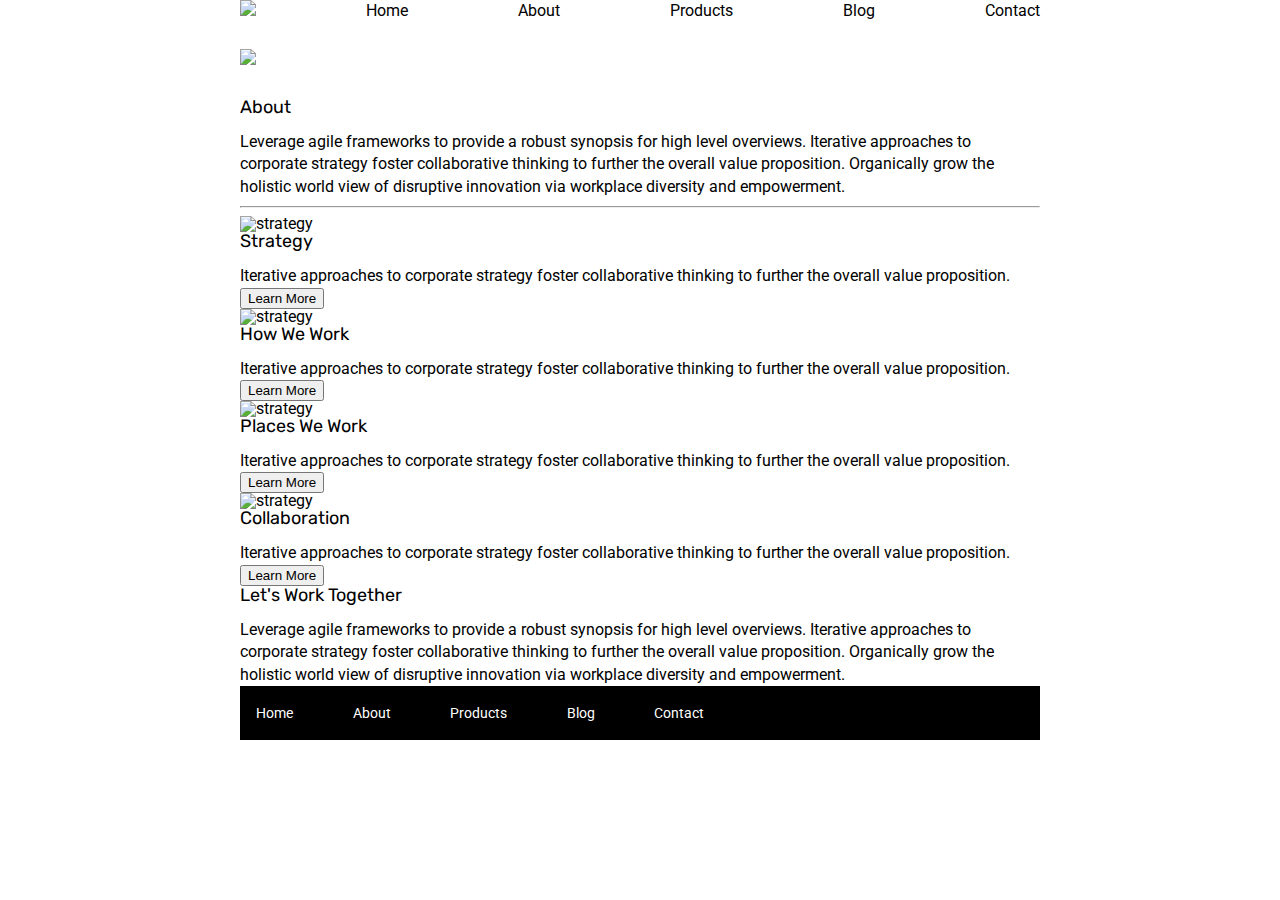
==== about.html @ 4de03fba "Created divs and gave them a class of aboutCategory" ====
<!doctype html>

<html lang="en">

<head>
  <meta charset="utf-8">

  <title>Sprint Challenge - About</title>

  <link href="https://fonts.googleapis.com/css?family=Roboto|Rubik" rel="stylesheet">
  <link rel="stylesheet" href="css/index.css">

</head>

<body>
  <div class="container about-page">

    <nav>
      <ul>
        <li><a href="#"><img src="/img/lambda-black.png"></img></a></li>
        <li><a href="index.html">Home</a></li>
        <li><a href="about.html">About</a></li>
        <li><a href="#">Products</a></li>
        <li><a href="#">Blog</a></li>
        <li><a href="#">Contact</a></li>
      </ul>
    </nav>

    <section class="header">
      <img src="/img/jumbo-about.png"></img>
    </section>

    <h2>About</h2>

    <p>Leverage agile frameworks to provide a robust synopsis for high level overviews. Iterative approaches to
      corporate
      strategy foster collaborative thinking to further the overall value proposition. Organically grow the holistic
      world
      view of disruptive innovation via workplace diversity and empowerment.</p>
    <hr>

    <div class="aboutCategory">
      <img src="img/about-plan.png" alt="strategy">

      <h2>Strategy</h2>

      <p>Iterative approaches to corporate strategy foster collaborative thinking to further the overall value
        proposition.</p>

      <button>Learn More</button>
    </div>


    <div class="aboutCategory">
      <img src="img/about-working.png" alt="strategy">

      <h2>How We Work</h2>

      <p>Iterative approaches to corporate strategy foster collaborative thinking to further the overall value
        proposition.</p>

      <button>Learn More</button>
    </div>

    <div class="aboutCategory">
      <img src="img/about-office.png" alt="strategy">

      <h2>Places We Work</h2>

      <p>Iterative approaches to corporate strategy foster collaborative thinking to further the overall value
        proposition.</p>

      <button>Learn More</button>
    </div>

    <div class="aboutCategory">
      <img src="img/about-meeting.png" alt="strategy">

      <h2>Collaboration</h2>

      <p>Iterative approaches to corporate strategy foster collaborative thinking to further the overall value
        proposition.</p>

      <button>Learn More</button>
    </div>

    <h2>Let's Work Together</h2>

    <p>Leverage agile frameworks to provide a robust synopsis for high level overviews. Iterative approaches to
      corporate
      strategy foster collaborative thinking to further the overall value proposition. Organically grow the holistic
      world
      view of disruptive innovation via workplace diversity and empowerment.</p>

    <footer>
      <nav>
        <a href="index.html">Home</a>
        <a href="#">About</a>
        <a href="#">Products</a>
        <a href="#">Blog</a>
        <a href="#">Contact</a>
      </nav>
    </footer>
  </div><!-- container -->
</body>

</html>
---- css/index.css ----
/* http://meyerweb.com/eric/tools/css/reset/ 
   v2.0 | 20110126
   License: none (public domain)
*/

html, body, div, span, applet, object, iframe,
h1, h2, h3, h4, h5, h6, p, blockquote, pre,
a, abbr, acronym, address, big, cite, code,
del, dfn, em, img, ins, kbd, q, s, samp,
small, strike, strong, sub, sup, tt, var,
b, u, i, center,
dl, dt, dd, ol, ul, li,
fieldset, form, label, legend,
table, caption, tbody, tfoot, thead, tr, th, td,
article, aside, canvas, details, embed, 
figure, figcaption, footer, header, hgroup, 
menu, nav, output, ruby, section, summary,
time, mark, audio, video {
	margin: 0;
	padding: 0;
	border: 0;
	font-size: 100%;
	font: inherit;
	vertical-align: baseline;
}
/* HTML5 display-role reset for older browsers */
article, aside, details, figcaption, figure, 
footer, header, hgroup, menu, nav, section {
	display: block;
}
body {
	line-height: 1;
}
ol, ul {
	list-style: none;
}
blockquote, q {
	quotes: none;
}
blockquote:before, blockquote:after,
q:before, q:after {
	content: '';
	content: none;
}
table {
	border-collapse: collapse;
	border-spacing: 0;
}

* {
    box-sizing: border-box;
}

html, body {
    height: 100%;
    font-family: 'Roboto', sans-serif;
}

h1, h2, h3, h4, h5 {
    font-size: 18px;
    margin-bottom: 15px;
    font-family: 'Rubik', sans-serif;
}

p {
    line-height: 1.4;
}

.container {
    width: 800px;
    margin: 0 auto;
}

.top-content {
    display: flex;
    flex-wrap: wrap;
    justify-content: space-evenly;
    margin-bottom: 20px;
    border-bottom: 1px dashed black;
}

.top-content .text-container {
    width: 48%;
    padding: 0 1%;
    padding-bottom: 20px;  
}

.middle-content {
    margin-bottom: 20px;
    border-bottom: 1px dashed black;
}

.middle-content h2 {
    padding: 0 2%;
    margin-bottom: 0;
}

.middle-content .boxes {
    display: flex;
    flex-wrap: wrap;
    justify-content: space-evenly;
}

.middle-content .boxes .box {
    width: 12.5%;
    height: 100px;
    /* background: black; */
    margin: 20px 2.5%;
    color: white;
    display: flex;
    align-items: center;
    justify-content: center;
}

.bottom-content {
    display: flex;
    margin: 0 2% 20px;
    justify-content: space-around;
}

.bottom-content .text-container {
    padding-right: 4%;
}

.bottom-content .text-container:last-child {
    padding-right: 0;
}

footer {
    width: 100%;
    background: black;
}

footer nav {
    width: 60%;
    display: flex;
    justify-content: space-between;
    align-items: center;
    padding: 20px 2%;
    font-size: 14px;
}

footer nav a {
    color: white;
    text-decoration: none;
}

nav ul {
    display: flex;
    justify-content: space-between;
    align-items: baseline;
    
}

nav ul li a {
    text-decoration: none;
    color: black;
}

.header {
    margin: 30px 0px;
}
.box1 {
    background: teal;
}
.box2 {
    background: gold;
}
.box3 {
    background: cadetblue;
}
.box4 {
    background: coral;
}
.box5 {
    background: crimson;
}
.box6 {
    background: forestgreen;
}
.box7 {
    background: darkorchid;
}
.box8 {
    background: hotpink;
}
.box9 {
    background: indigo;
}
.box10 {
    background: dodgerblue;
}
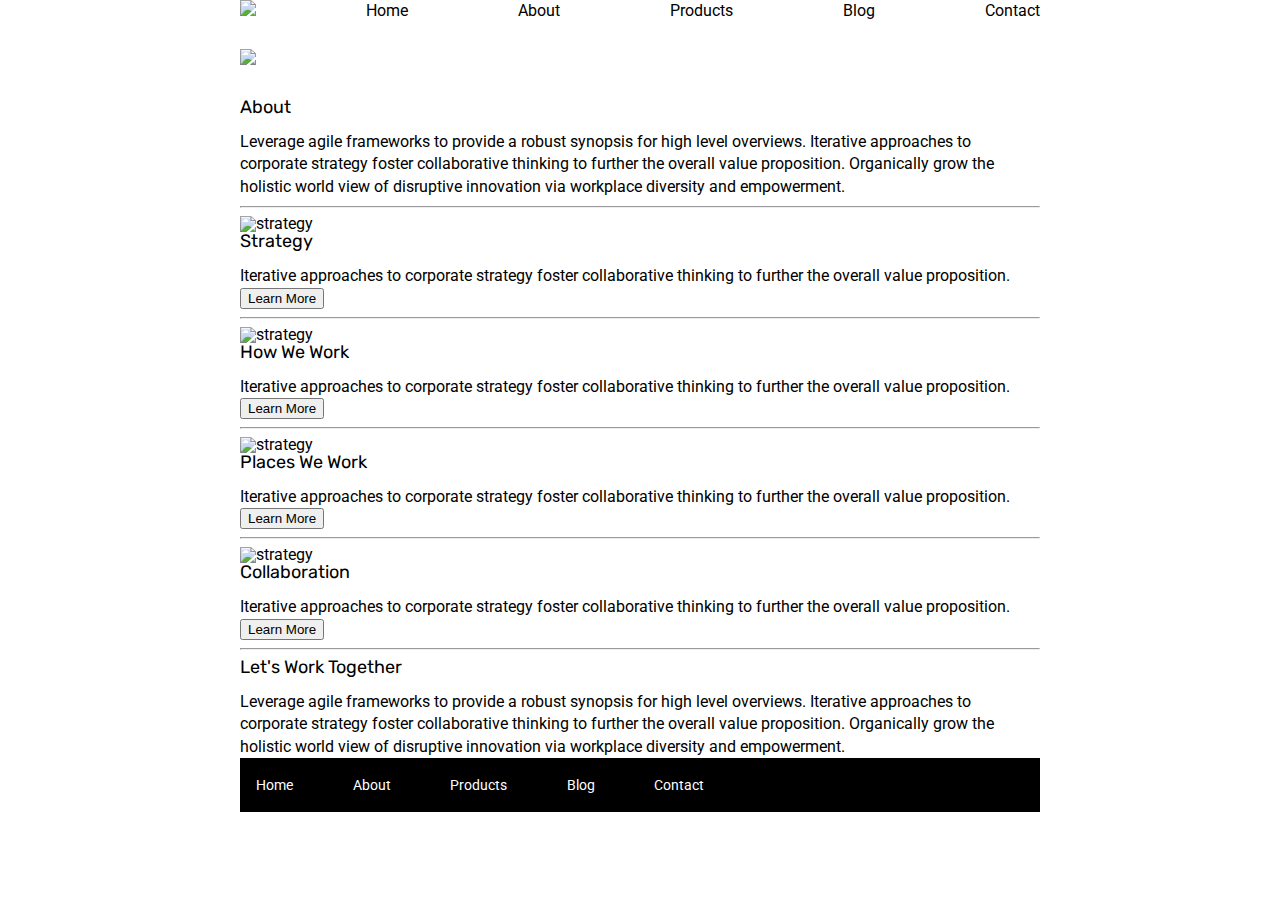
==== commit 5b12785c: "Added hr tags bellow learn more buttons" ====
--- a/about.html
+++ b/about.html
@@ -41,47 +41,35 @@
 
     <div class="aboutCategory">
       <img src="img/about-plan.png" alt="strategy">
-
       <h2>Strategy</h2>
-
       <p>Iterative approaches to corporate strategy foster collaborative thinking to further the overall value
         proposition.</p>
-
       <button>Learn More</button>
+      <hr>
     </div>
-
-
     <div class="aboutCategory">
       <img src="img/about-working.png" alt="strategy">
-
       <h2>How We Work</h2>
-
       <p>Iterative approaches to corporate strategy foster collaborative thinking to further the overall value
         proposition.</p>
-
       <button>Learn More</button>
+      <hr>
     </div>
-
     <div class="aboutCategory">
       <img src="img/about-office.png" alt="strategy">
-
       <h2>Places We Work</h2>
-
       <p>Iterative approaches to corporate strategy foster collaborative thinking to further the overall value
         proposition.</p>
-
       <button>Learn More</button>
+      <hr>
     </div>
-
     <div class="aboutCategory">
       <img src="img/about-meeting.png" alt="strategy">
-
       <h2>Collaboration</h2>
-
       <p>Iterative approaches to corporate strategy foster collaborative thinking to further the overall value
         proposition.</p>
-
       <button>Learn More</button>
+      <hr>
     </div>
 
     <h2>Let's Work Together</h2>
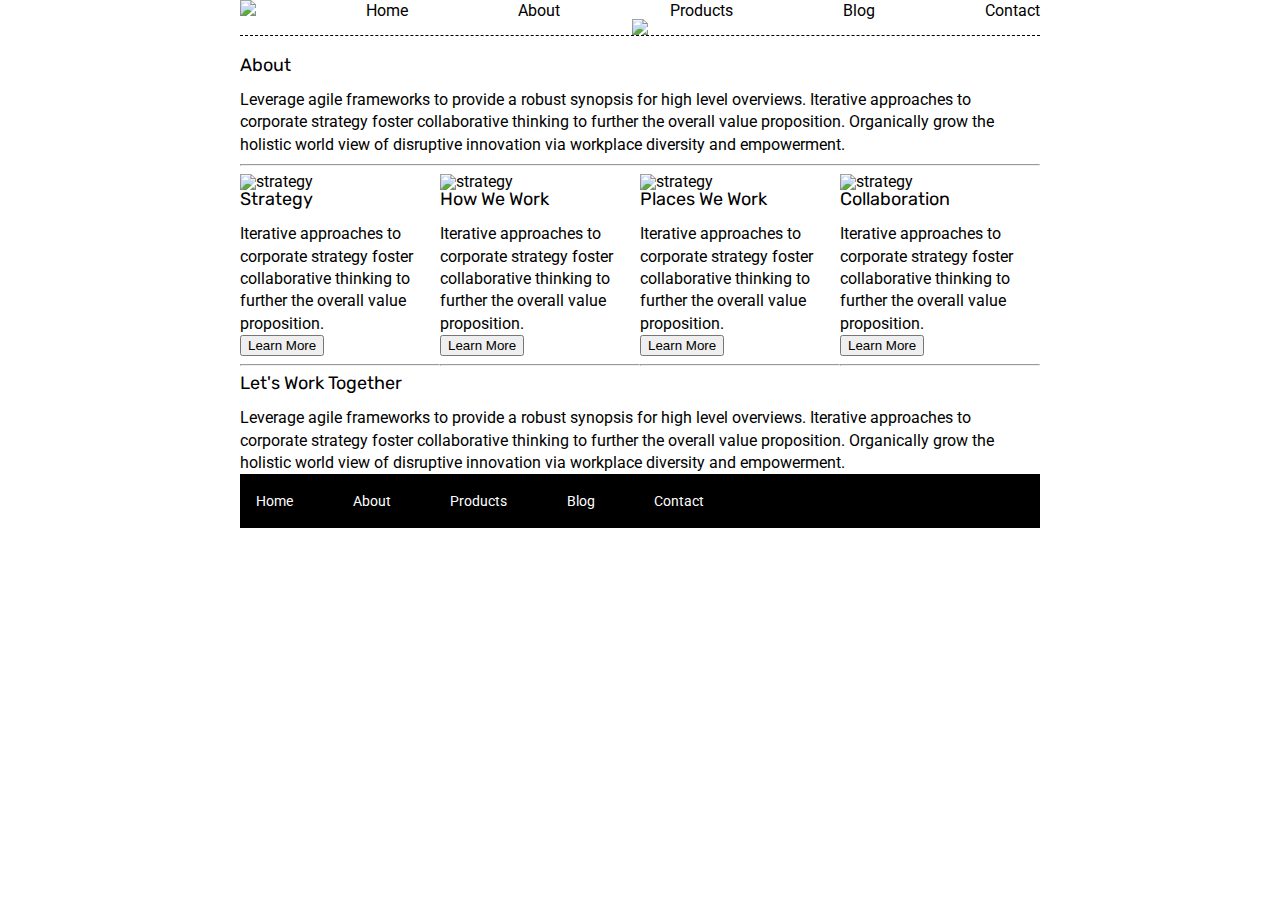
==== commit 6f1800d1: "Renamed section tag to header tag and gave it class top-content" ====
--- a/about.html
+++ b/about.html
@@ -26,9 +26,9 @@
       </ul>
     </nav>
 
-    <section class="header">
+    <header class="top-content">
       <img src="/img/jumbo-about.png"></img>
-    </section>
+    </header>
 
     <h2>About</h2>
 
@@ -39,39 +39,40 @@
       view of disruptive innovation via workplace diversity and empowerment.</p>
     <hr>
 
-    <div class="aboutCategory">
-      <img src="img/about-plan.png" alt="strategy">
-      <h2>Strategy</h2>
-      <p>Iterative approaches to corporate strategy foster collaborative thinking to further the overall value
-        proposition.</p>
-      <button>Learn More</button>
-      <hr>
-    </div>
-    <div class="aboutCategory">
-      <img src="img/about-working.png" alt="strategy">
-      <h2>How We Work</h2>
-      <p>Iterative approaches to corporate strategy foster collaborative thinking to further the overall value
-        proposition.</p>
-      <button>Learn More</button>
-      <hr>
-    </div>
-    <div class="aboutCategory">
-      <img src="img/about-office.png" alt="strategy">
-      <h2>Places We Work</h2>
-      <p>Iterative approaches to corporate strategy foster collaborative thinking to further the overall value
-        proposition.</p>
-      <button>Learn More</button>
-      <hr>
-    </div>
-    <div class="aboutCategory">
-      <img src="img/about-meeting.png" alt="strategy">
-      <h2>Collaboration</h2>
-      <p>Iterative approaches to corporate strategy foster collaborative thinking to further the overall value
-        proposition.</p>
-      <button>Learn More</button>
-      <hr>
-    </div>
-
+    <section class="aboutCategoryContainer">
+      <div class="aboutCategory">
+        <img src="img/about-plan.png" alt="strategy">
+        <h2>Strategy</h2>
+        <p>Iterative approaches to corporate strategy foster collaborative thinking to further the overall value
+          proposition.</p>
+        <button>Learn More</button>
+        <hr>
+      </div>
+      <div class="aboutCategory">
+        <img src="img/about-working.png" alt="strategy">
+        <h2>How We Work</h2>
+        <p>Iterative approaches to corporate strategy foster collaborative thinking to further the overall value
+          proposition.</p>
+        <button>Learn More</button>
+        <hr>
+      </div>
+      <div class="aboutCategory">
+        <img src="img/about-office.png" alt="strategy">
+        <h2>Places We Work</h2>
+        <p>Iterative approaches to corporate strategy foster collaborative thinking to further the overall value
+          proposition.</p>
+        <button>Learn More</button>
+        <hr>
+      </div>
+      <div class="aboutCategory">
+        <img src="img/about-meeting.png" alt="strategy">
+        <h2>Collaboration</h2>
+        <p>Iterative approaches to corporate strategy foster collaborative thinking to further the overall value
+          proposition.</p>
+        <button>Learn More</button>
+        <hr>
+      </div>
+    </section>
     <h2>Let's Work Together</h2>
 
     <p>Leverage agile frameworks to provide a robust synopsis for high level overviews. Iterative approaches to
--- a/css/index.css
+++ b/css/index.css
@@ -189,4 +189,9 @@
 }
 .box10 {
     background: dodgerblue;
+}
+
+.aboutCategoryContainer {
+    display: flex;
+    
 }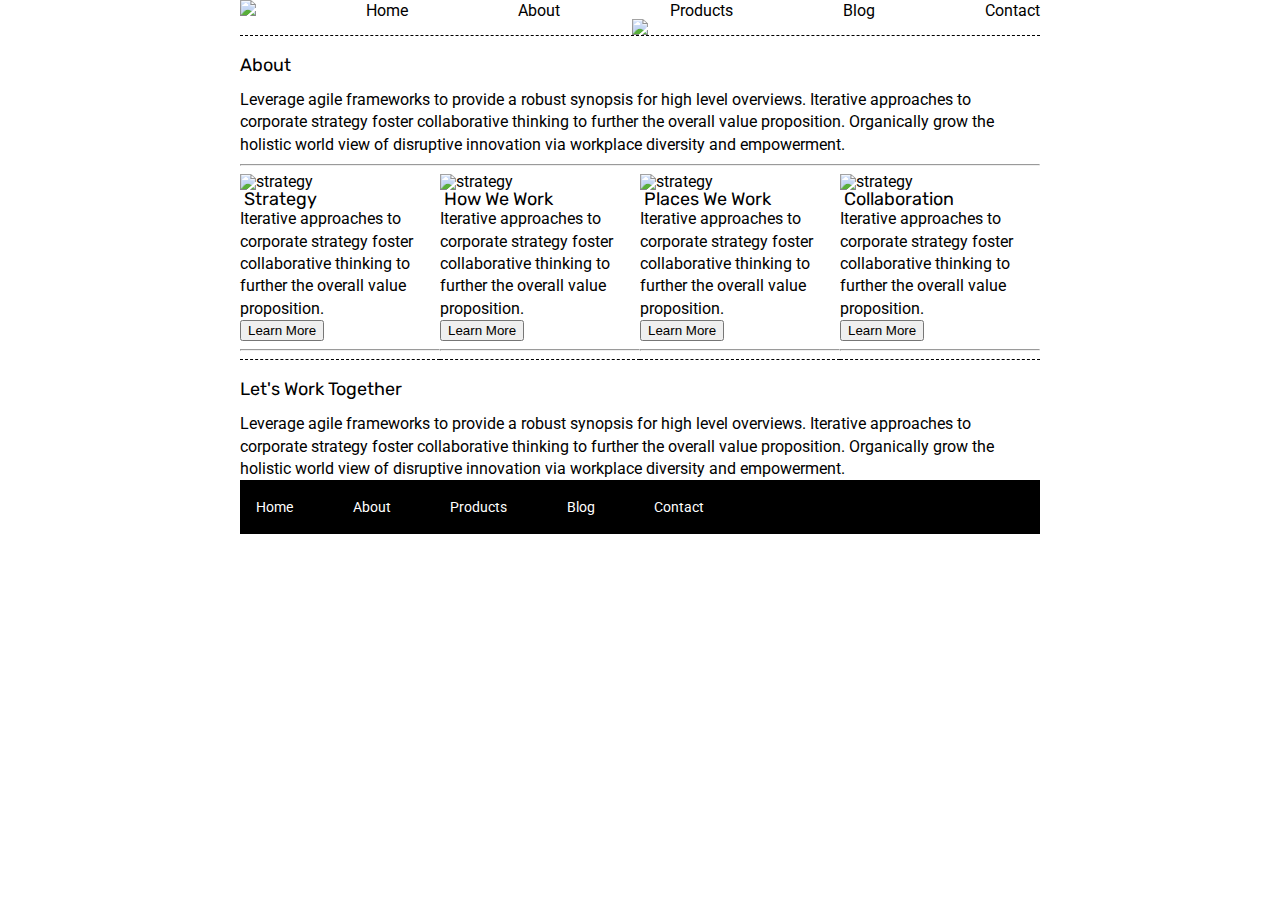
==== commit 5555a3ee: "Renamed aboutCategory class in divs to middle-content" ====
--- a/about.html
+++ b/about.html
@@ -40,7 +40,7 @@
     <hr>
 
     <section class="aboutCategoryContainer">
-      <div class="aboutCategory">
+      <div class="middle-content">
         <img src="img/about-plan.png" alt="strategy">
         <h2>Strategy</h2>
         <p>Iterative approaches to corporate strategy foster collaborative thinking to further the overall value
@@ -48,7 +48,7 @@
         <button>Learn More</button>
         <hr>
       </div>
-      <div class="aboutCategory">
+      <div class="middle-content">
         <img src="img/about-working.png" alt="strategy">
         <h2>How We Work</h2>
         <p>Iterative approaches to corporate strategy foster collaborative thinking to further the overall value
@@ -56,7 +56,7 @@
         <button>Learn More</button>
         <hr>
       </div>
-      <div class="aboutCategory">
+      <div class="middle-content">
         <img src="img/about-office.png" alt="strategy">
         <h2>Places We Work</h2>
         <p>Iterative approaches to corporate strategy foster collaborative thinking to further the overall value
@@ -64,7 +64,7 @@
         <button>Learn More</button>
         <hr>
       </div>
-      <div class="aboutCategory">
+      <div class="middle-content">
         <img src="img/about-meeting.png" alt="strategy">
         <h2>Collaboration</h2>
         <p>Iterative approaches to corporate strategy foster collaborative thinking to further the overall value
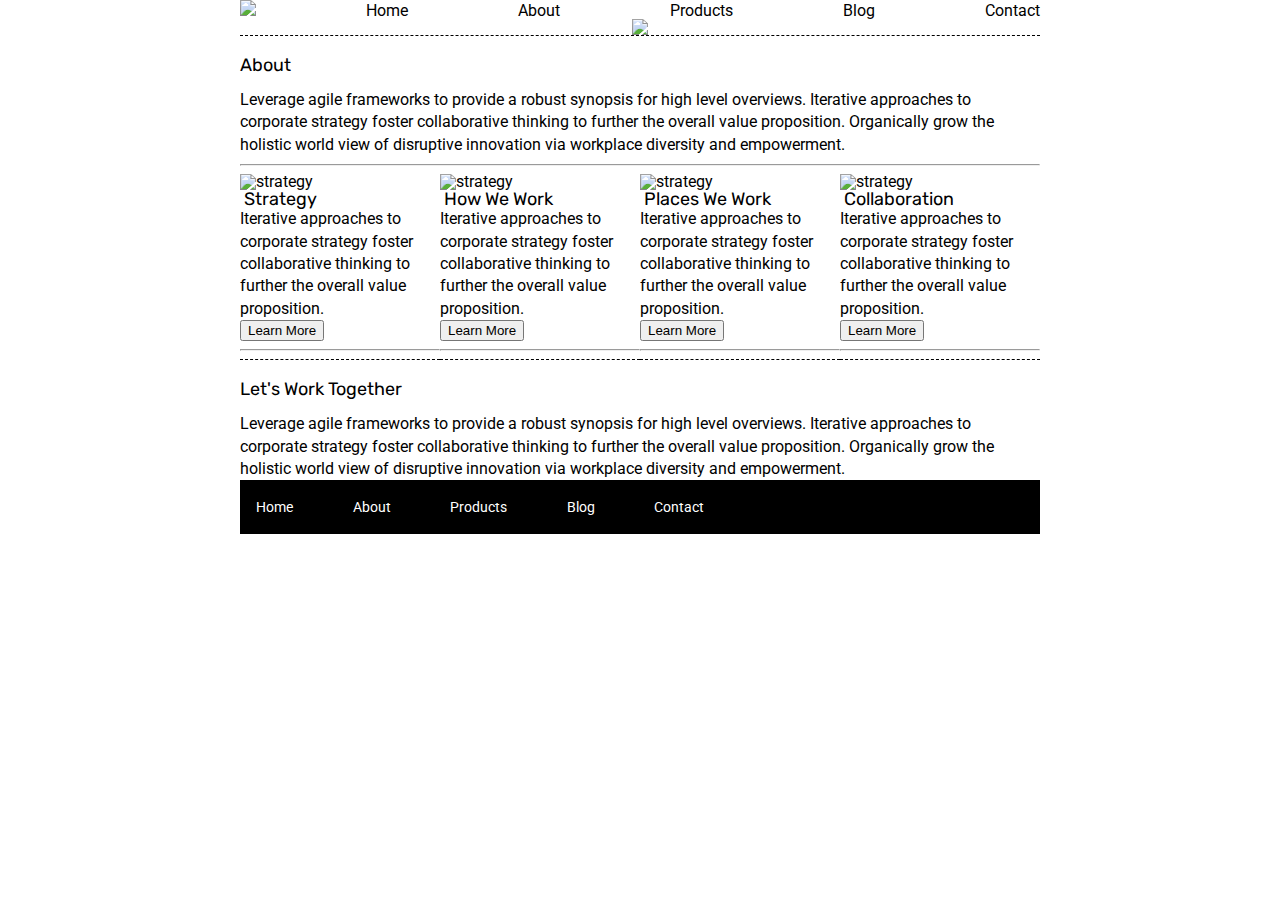
==== commit 3a4c7be0: "Created div for About and gave it class text-container" ====
--- a/about.html
+++ b/about.html
@@ -30,14 +30,16 @@
       <img src="/img/jumbo-about.png"></img>
     </header>
 
-    <h2>About</h2>
+    <div class="text-container">
+      <h2>About</h2>
 
-    <p>Leverage agile frameworks to provide a robust synopsis for high level overviews. Iterative approaches to
-      corporate
-      strategy foster collaborative thinking to further the overall value proposition. Organically grow the holistic
-      world
-      view of disruptive innovation via workplace diversity and empowerment.</p>
-    <hr>
+      <p>Leverage agile frameworks to provide a robust synopsis for high level overviews. Iterative approaches to
+        corporate
+        strategy foster collaborative thinking to further the overall value proposition. Organically grow the holistic
+        world
+        view of disruptive innovation via workplace diversity and empowerment.</p>
+      <hr>
+    </div>
 
     <section class="aboutCategoryContainer">
       <div class="middle-content">
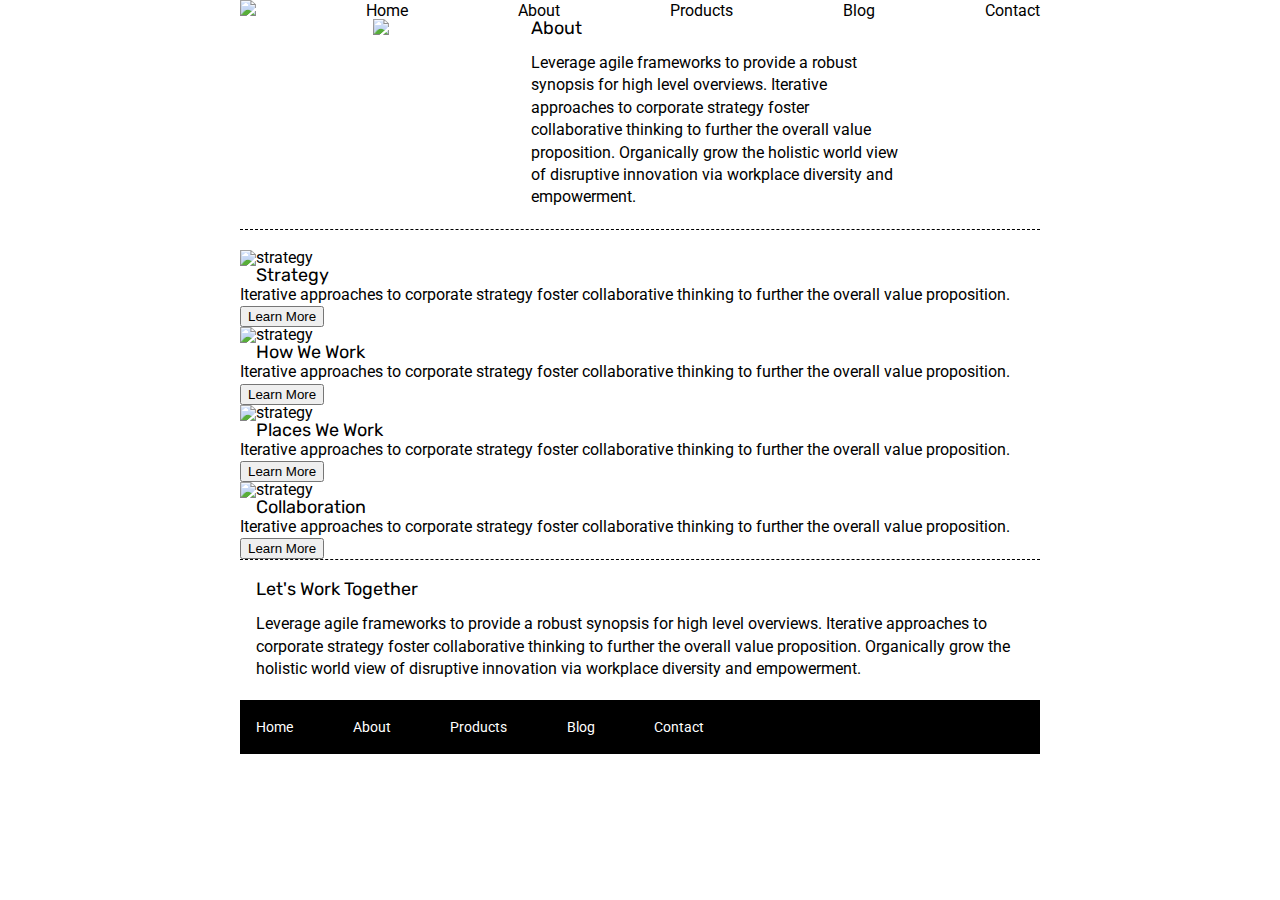
==== commit 8b07763d: "Refractored to match css that was provided" ====
--- a/about.html
+++ b/about.html
@@ -26,62 +26,71 @@
       </ul>
     </nav>
 
-    <header class="top-content">
-      <img src="/img/jumbo-about.png"></img>
-    </header>
+    <section class="top-content">
 
-    <div class="text-container">
-      <h2>About</h2>
+      <header>
+        <img src="/img/jumbo-about.png"></img>
+      </header>
 
-      <p>Leverage agile frameworks to provide a robust synopsis for high level overviews. Iterative approaches to
-        corporate
-        strategy foster collaborative thinking to further the overall value proposition. Organically grow the holistic
-        world
-        view of disruptive innovation via workplace diversity and empowerment.</p>
-      <hr>
-    </div>
+      <div class="text-container">
+        <h2>About</h2>
+        <p>Leverage agile frameworks to provide a robust synopsis for high level overviews. Iterative approaches to
+          corporate
+          strategy foster collaborative thinking to further the overall value proposition. Organically grow the holistic
+          world
+          view of disruptive innovation via workplace diversity and empowerment.</p>
+      </div>
 
-    <section class="aboutCategoryContainer">
-      <div class="middle-content">
+    </section><!-- top-content -->
+
+
+    <section class="middle-content">
+
+      <div class="text-container">
         <img src="img/about-plan.png" alt="strategy">
         <h2>Strategy</h2>
         <p>Iterative approaches to corporate strategy foster collaborative thinking to further the overall value
           proposition.</p>
         <button>Learn More</button>
-        <hr>
       </div>
-      <div class="middle-content">
+
+      <div class="text-container">
         <img src="img/about-working.png" alt="strategy">
         <h2>How We Work</h2>
         <p>Iterative approaches to corporate strategy foster collaborative thinking to further the overall value
           proposition.</p>
         <button>Learn More</button>
-        <hr>
       </div>
-      <div class="middle-content">
+
+      <div class="text-container">
         <img src="img/about-office.png" alt="strategy">
         <h2>Places We Work</h2>
         <p>Iterative approaches to corporate strategy foster collaborative thinking to further the overall value
           proposition.</p>
         <button>Learn More</button>
-        <hr>
       </div>
-      <div class="middle-content">
+
+      <div class="text-container">
         <img src="img/about-meeting.png" alt="strategy">
         <h2>Collaboration</h2>
         <p>Iterative approaches to corporate strategy foster collaborative thinking to further the overall value
           proposition.</p>
         <button>Learn More</button>
-        <hr>
       </div>
-    </section>
-    <h2>Let's Work Together</h2>
 
-    <p>Leverage agile frameworks to provide a robust synopsis for high level overviews. Iterative approaches to
-      corporate
-      strategy foster collaborative thinking to further the overall value proposition. Organically grow the holistic
-      world
-      view of disruptive innovation via workplace diversity and empowerment.</p>
+    </section><!-- middle-content -->
+
+
+    <section class="bottom-content">
+      <div class="text-container">
+        <h2>Let's Work Together</h2>
+        <p>Leverage agile frameworks to provide a robust synopsis for high level overviews. Iterative approaches to
+          corporate
+          strategy foster collaborative thinking to further the overall value proposition. Organically grow the holistic
+          world
+          view of disruptive innovation via workplace diversity and empowerment.</p>
+      </div>
+    </section><!-- bottom-content -->
 
     <footer>
       <nav>
@@ -93,6 +102,7 @@
       </nav>
     </footer>
   </div><!-- container -->
+
 </body>
 
 </html>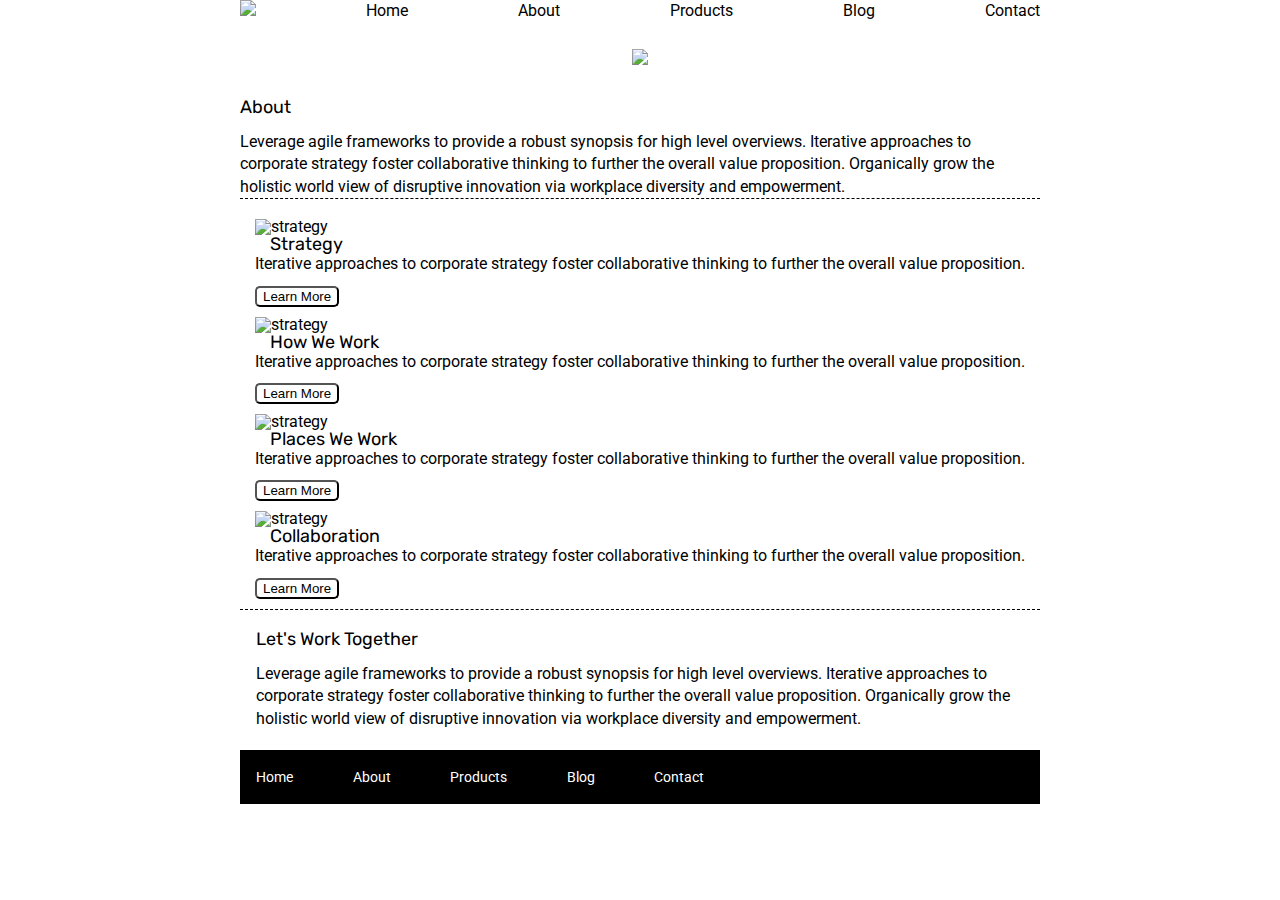
==== commit ac07d8b6: "Made the page worse and ran out of time" ====
--- a/about.html
+++ b/about.html
@@ -27,12 +27,10 @@
     </nav>
 
     <section class="top-content">
-
       <header>
         <img src="/img/jumbo-about.png"></img>
       </header>
-
-      <div class="text-container">
+      <div>
         <h2>About</h2>
         <p>Leverage agile frameworks to provide a robust synopsis for high level overviews. Iterative approaches to
           corporate
@@ -40,46 +38,38 @@
           world
           view of disruptive innovation via workplace diversity and empowerment.</p>
       </div>
-
     </section><!-- top-content -->
 
-
-    <section class="middle-content">
-
-      <div class="text-container">
+    <section class="middle-content about">
+      <div class="box text-container">
         <img src="img/about-plan.png" alt="strategy">
         <h2>Strategy</h2>
         <p>Iterative approaches to corporate strategy foster collaborative thinking to further the overall value
           proposition.</p>
         <button>Learn More</button>
       </div>
-
-      <div class="text-container">
+      <div class="box text-container">
         <img src="img/about-working.png" alt="strategy">
         <h2>How We Work</h2>
         <p>Iterative approaches to corporate strategy foster collaborative thinking to further the overall value
           proposition.</p>
         <button>Learn More</button>
       </div>
-
-      <div class="text-container">
+      <div class="box text-container">
         <img src="img/about-office.png" alt="strategy">
         <h2>Places We Work</h2>
         <p>Iterative approaches to corporate strategy foster collaborative thinking to further the overall value
           proposition.</p>
         <button>Learn More</button>
       </div>
-
-      <div class="text-container">
+      <div class="box text-container">
         <img src="img/about-meeting.png" alt="strategy">
         <h2>Collaboration</h2>
         <p>Iterative approaches to corporate strategy foster collaborative thinking to further the overall value
           proposition.</p>
         <button>Learn More</button>
       </div>
-
     </section><!-- middle-content -->
-
 
     <section class="bottom-content">
       <div class="text-container">
@@ -102,7 +92,6 @@
       </nav>
     </footer>
   </div><!-- container -->
-
 </body>
 
 </html>--- a/css/index.css
+++ b/css/index.css
@@ -80,12 +80,23 @@
 }
 
 .top-content .text-container {
-    width: 48%;
+    /* width: 48%; */
     padding: 0 1%;
     padding-bottom: 20px;  
 }
 
 .middle-content {
+    display: flex;
+    flex-wrap: wrap;
+    justify-content: space-around;
+    margin-bottom: 20px;
+    border-bottom: 1px dashed black;
+}
+
+.middle-content .home{
+    display: flex;
+    flex-wrap: wrap;
+    justify-content: space-between;
     margin-bottom: 20px;
     border-bottom: 1px dashed black;
 }
@@ -101,6 +112,13 @@
     justify-content: space-evenly;
 }
 
+.middle-content .box .about{
+    display: box;
+    width: 343px;
+    margin-bottom: 20px;
+    border-bottom: 1px dashed black;
+
+}
 .middle-content .boxes .box {
     width: 12.5%;
     height: 100px;
@@ -191,7 +209,12 @@
     background: dodgerblue;
 }
 
-.aboutCategoryContainer {
-    display: flex;
-    
+button {
+    background: white;
+    border-radius: 5px;
+    margin: 10px 0px;
+}
+
+header {
+    margin: 30px 0px;
 }